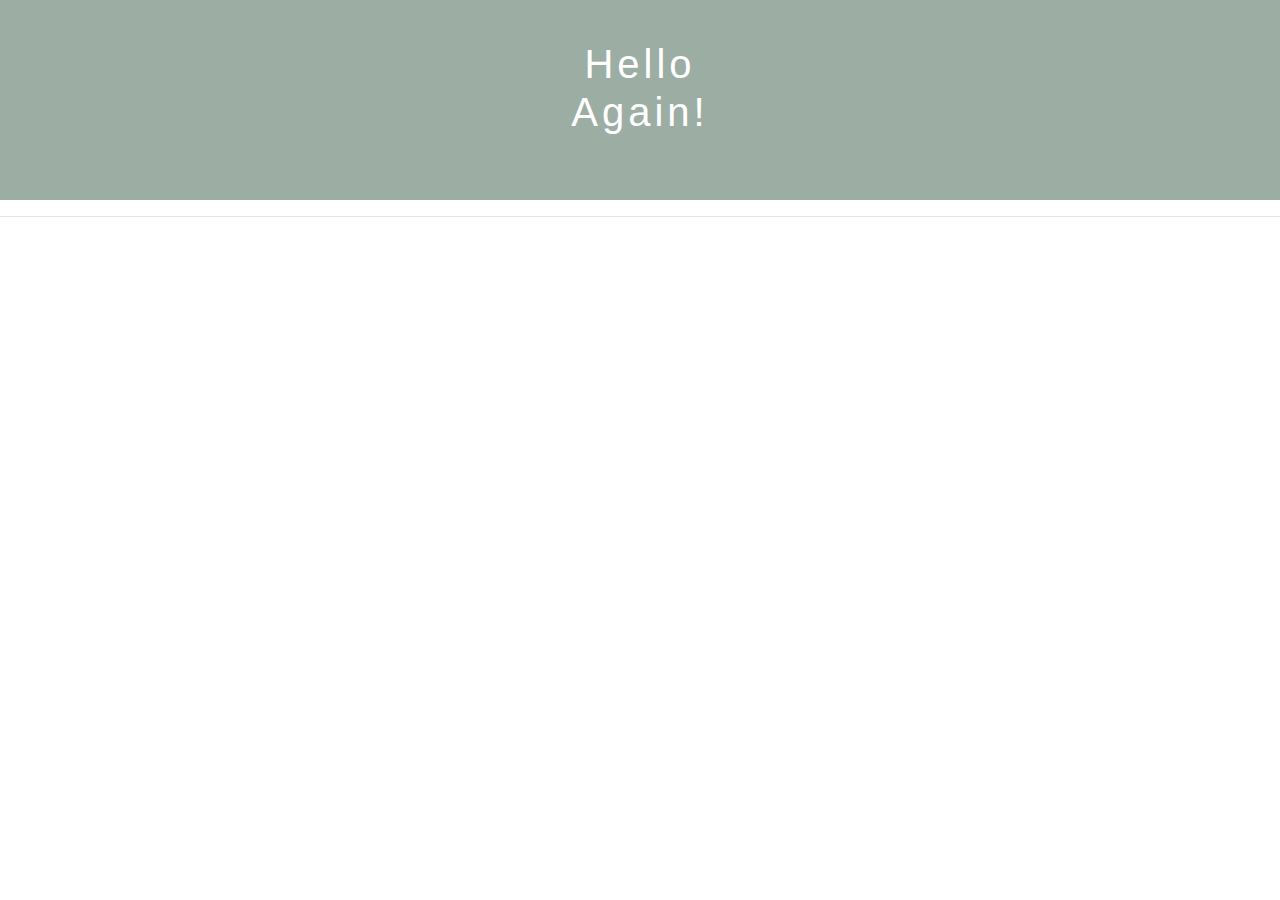
==== about.html @ 1ec250c5 "added list/homepage" ====
<!DOCTYPE html>
<html lang="en">

<head>
    <!-- Required meta tags -->
    <meta charset="utf-8" />
    <meta name="viewport" content="width=device-width, initial-scale=1, shrink-to-fit=no" />

    <!-- Bootstrap CSS -->
    <link rel="stylesheet" href="https://stackpath.bootstrapcdn.com/bootstrap/4.5.2/css/bootstrap.min.css" integrity="sha384-JcKb8q3iqJ61gNV9KGb8thSsNjpSL0n8PARn9HuZOnIxN0hoP+VmmDGMN5t9UJ0Z" crossorigin="anonymous" />
    <link rel="stylesheet" href="/stylesheet.css">
    <title>Raymond Homepage</title>
</head>

<body>

    <div class="frame">
        <h1>Hello Again!</h1>






    </div>
    <hr>
---- stylesheet.css ----
* {
    margin: 0px;
    padding: 0px;
    box-sizing: border-box;
}

html {
    font-family: sans-serif;
    line-height: 1.15;
    -webkit-text-size-adjust: 100%;
    -webkit-tap-highlight-color: rgba(0, 0, 0, 0);
}

body {
    text-align: center;
}

.frame {
    margin: 0px;
    width: 100%;
    height: 200px;
    background-color: #9cada4;
    color: white;
    letter-spacing: 4px;
    text-align: center;
}

h1 {
    width: 20%;
    margin: 0 auto 0 auto;
    padding-top: 40px;
}

hr {
    padding-top: 50px;
}

.frame-mid {
    margin-top: 50px;
    width: 100%;
    height: 300px;
    background-color: grey;
    text-align: center;
    letter-spacing: 3px;
    color: white;
}

h2 {
    width: 100%;
    margin: 0 auto 0 auto;
    padding-top: 40px;
}

ul {
    padding-top: 50px;
    list-style: none;
}

.links {
    text-decoration: none;
    color: white;
}

.links:hover {
    text-decoration: none;
    color: #9cada4;
}

.frame-bottom {
    margin-top: 50px;
    width: 100%;
    height: 300px;
    background-color: #9cada4;
    text-align: center;
    letter-spacing: 3px;
    color: white;
}

.link-h {
    text-decoration: none;
    color: white;
}

.link-h:hover {
    text-decoration: none;
    color: grey;
}
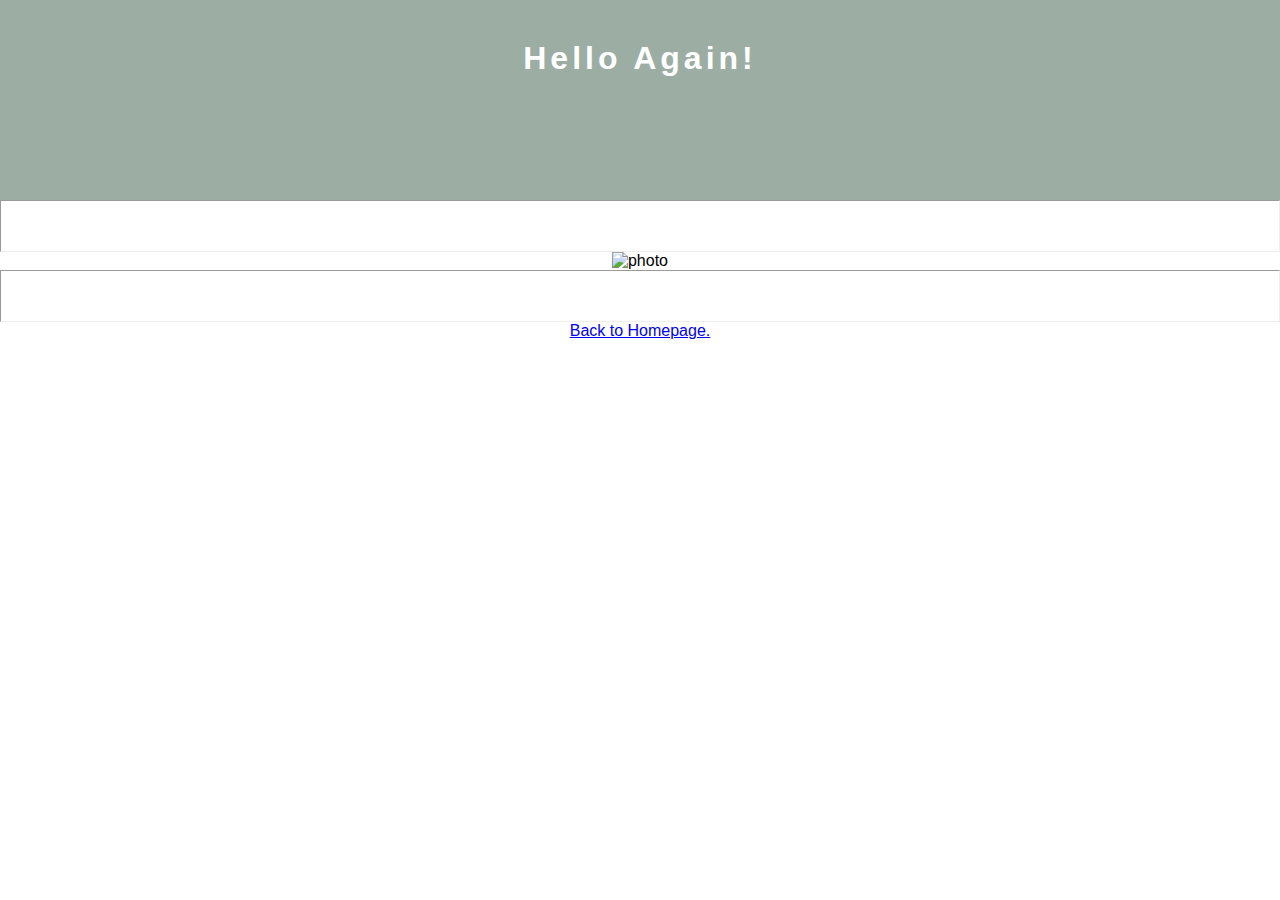
==== commit ea595e1f: "added semantic elements" ====
--- a/about.html
+++ b/about.html
@@ -6,8 +6,8 @@
     <meta charset="utf-8" />
     <meta name="viewport" content="width=device-width, initial-scale=1, shrink-to-fit=no" />
 
-    <!-- Bootstrap CSS -->
-    <link rel="stylesheet" href="https://stackpath.bootstrapcdn.com/bootstrap/4.5.2/css/bootstrap.min.css" integrity="sha384-JcKb8q3iqJ61gNV9KGb8thSsNjpSL0n8PARn9HuZOnIxN0hoP+VmmDGMN5t9UJ0Z" crossorigin="anonymous" />
+
+
     <link rel="stylesheet" href="/stylesheet.css">
     <title>Raymond Homepage</title>
 </head>
@@ -15,7 +15,9 @@
 <body>
 
     <div class="frame">
-        <h1>Hello Again!</h1>
+        <header>
+            <h1>Hello Again!</h1>
+        </header>
 
 
 
@@ -23,4 +25,28 @@
 
 
     </div>
-    <hr>+    <hr>
+    <main>
+        <section>
+            <div class="frame-img">
+                <img src="/img/T011PF70RLH-U018LL93X1D-65e5791d87f0-192.png" alt="photo">
+
+
+
+
+
+
+
+
+            </div>
+        </section>
+        <hr>
+
+        <div class="frame-bottomh">
+            <a class="links-home" href="/index.html ">Back to Homepage.</a>
+        </div>
+        <footer>
+
+
+        </footer>
+    </main>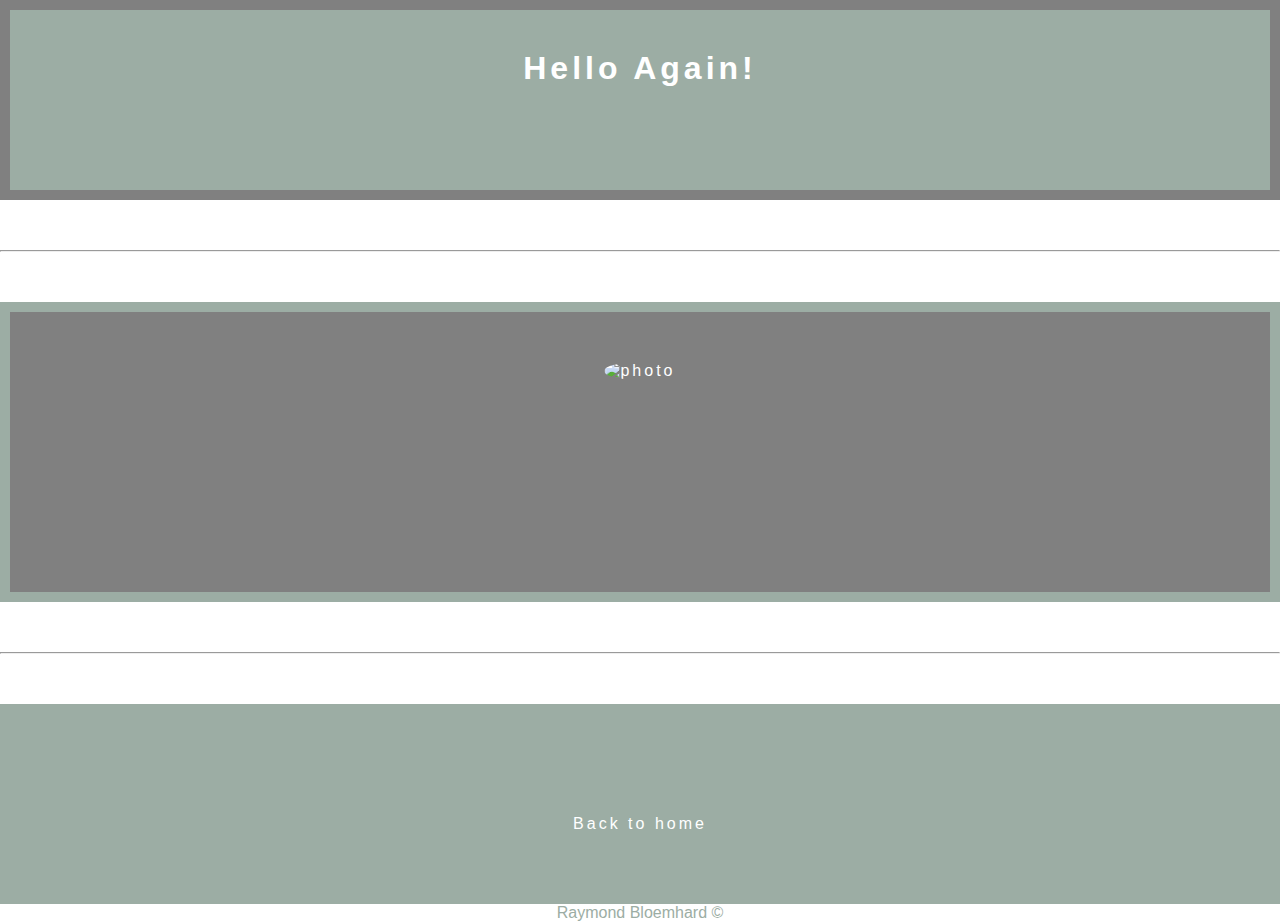
==== commit 0cb91fca: "styled code" ====
--- a/about.html
+++ b/about.html
@@ -5,9 +5,6 @@
     <!-- Required meta tags -->
     <meta charset="utf-8" />
     <meta name="viewport" content="width=device-width, initial-scale=1, shrink-to-fit=no" />
-
-
-
     <link rel="stylesheet" href="/stylesheet.css">
     <title>Raymond Homepage</title>
 </head>
@@ -18,34 +15,24 @@
         <header>
             <h1>Hello Again!</h1>
         </header>
-
-
-
-
-
-
     </div>
     <hr>
     <main>
         <section>
             <div class="frame-img">
                 <img src="/img/T011PF70RLH-U018LL93X1D-65e5791d87f0-192.png" alt="photo">
-
-
-
-
-
-
-
-
             </div>
         </section>
         <hr>
 
         <div class="frame-bottomh">
-            <a class="links-home" href="/index.html ">Back to Homepage.</a>
+            <div class="btn link-h">
+                <a class="link-h" href="/index.html" target="_blank"><span>Back to home</span></a></button>
+            </div>
         </div>
         <footer>
+
+            <p class="copyright">Raymond Bloemhard &copy;</p>
 
 
         </footer>
--- a/stylesheet.css
+++ b/stylesheet.css
@@ -8,7 +8,6 @@
     font-family: sans-serif;
     line-height: 1.15;
     -webkit-text-size-adjust: 100%;
-    -webkit-tap-highlight-color: rgba(0, 0, 0, 0);
 }
 
 body {
@@ -19,6 +18,7 @@
     margin: 0px;
     width: 100%;
     height: 200px;
+    border: 10px solid grey;
     background-color: #9cada4;
     color: white;
     letter-spacing: 4px;
@@ -26,23 +26,57 @@
 }
 
 h1 {
-    width: 20%;
+    width: 100%;
     margin: 0 auto 0 auto;
     padding-top: 40px;
 }
 
+nav {
+    border: 5px solid grey;
+    background-color: #9cada4;
+}
+
+.ul- {
+    padding-top: 50px;
+    list-style: none;
+}
+
+.li- {
+    position: relative;
+    bottom: 50px;
+    float: right;
+}
+
+.a-1 {
+    color: white;
+    text-decoration: none;
+    display: block;
+    padding: 8px;
+    background-color: #9cada4;
+}
+
+.a-1:hover {
+    color: grey;
+}
+
+.frame-mid {
+    justify-content: center;
+    margin-top: 50px;
+    width: 100%;
+    height: 300px;
+    border: 10px solid #9cada4;
+    background-color: grey;
+    text-align: center;
+    letter-spacing: 3px;
+    color: white;
+}
+
 hr {
-    padding-top: 50px;
-}
-
-.frame-mid {
-    margin-top: 50px;
-    width: 100%;
-    height: 300px;
-    background-color: grey;
-    text-align: center;
-    letter-spacing: 3px;
-    color: white;
+    margin-top: 50px;
+}
+
+ul {
+    list-style: none;
 }
 
 h2 {
@@ -51,11 +85,6 @@
     padding-top: 40px;
 }
 
-ul {
-    padding-top: 50px;
-    list-style: none;
-}
-
 .links {
     text-decoration: none;
     color: white;
@@ -70,6 +99,7 @@
     margin-top: 50px;
     width: 100%;
     height: 300px;
+    border: 10px solid grey;
     background-color: #9cada4;
     text-align: center;
     letter-spacing: 3px;
@@ -77,6 +107,7 @@
 }
 
 .link-h {
+    width: 100%;
     text-decoration: none;
     color: white;
 }
@@ -84,4 +115,154 @@
 .link-h:hover {
     text-decoration: none;
     color: grey;
-}+}
+
+.frame-img {
+    display: flex;
+    justify-content: center;
+    position: relative;
+    margin-top: 50px;
+    width: 100%;
+    height: 300px;
+    border: 10px solid #9cada4;
+    background-color: grey;
+    text-align: center;
+    letter-spacing: 3px;
+    color: white;
+}
+
+img {
+    position: absolute;
+    top: 50px;
+    border-radius: 50%;
+}
+
+.frame-bottomh {
+    margin-top: 50px;
+    width: 100%;
+    height: 200px;
+    background-color: #9cada4;
+    border-style: solid 3px grey;
+    text-align: center;
+    letter-spacing: 3px;
+    color: white;
+}
+
+.links {
+    position: relative;
+    top: 100px;
+    text-decoration: none;
+    color: white;
+}
+
+.links:hover {
+    color: #9cada4;
+}
+
+.btn {
+    margin-top: 100px;
+    position: relative;
+    padding: 15px 25px;
+    border-radius: 5px;
+    cursor: pointer;
+    display: inline-block;
+    background-color: grey;
+}
+
+.link-h {
+    background: linear-gradient(0deg, #9cada4 0%, #9cada4 100%);
+    width: 200px;
+    height: 40px;
+    line-height: 40px;
+    padding: 0;
+    border: none;
+}
+
+.link-h span {
+    position: relative;
+    display: block;
+    width: 100%;
+    height: 100%;
+}
+
+.btn:before,
+.btn:after {
+    position: absolute;
+    content: "";
+    right: 0;
+    top: 0;
+    background: grey;
+    transition: all 0.9s ease;
+}
+
+.btn:before {
+    height: 0%;
+    width: 2px;
+}
+
+.btn:after {
+    width: 0%;
+    height: 2px;
+}
+
+.btn:hover {
+    background: rgb(255, 255, 255);
+    box-shadow: none;
+    transition: all 0.6s ease;
+}
+
+.btn:hover:before {
+    height: 100%;
+}
+
+.btn:hover:after {
+    width: 100%;
+}
+
+.link-h span:hover {
+    color: #9cada4;
+}
+
+.link-h span:before,
+.link-h span:after {
+    position: absolute;
+    content: "";
+    left: 0;
+    bottom: 0;
+    background: grey;
+    transition: all 0.9s ease;
+}
+
+.link-h span:before {
+    width: 2px;
+    height: 0%;
+}
+
+.link-h span:after {
+    width: 0%;
+    height: 2px;
+}
+
+.link-h span:hover:before {
+    height: 100%;
+}
+
+.link-h span:hover:after {
+    width: 100%;
+}
+
+.copyright {
+    color: #9cada4;
+}
+
+
+/*Voor Sizing screen (heb het nu als aantekening zodat ik het continu kan veranderen
+
+@media (min-width: 1024px) {
+    body {
+        font-size: smaller;
+        line-height: 2.50;
+    }
+}
+
+*/